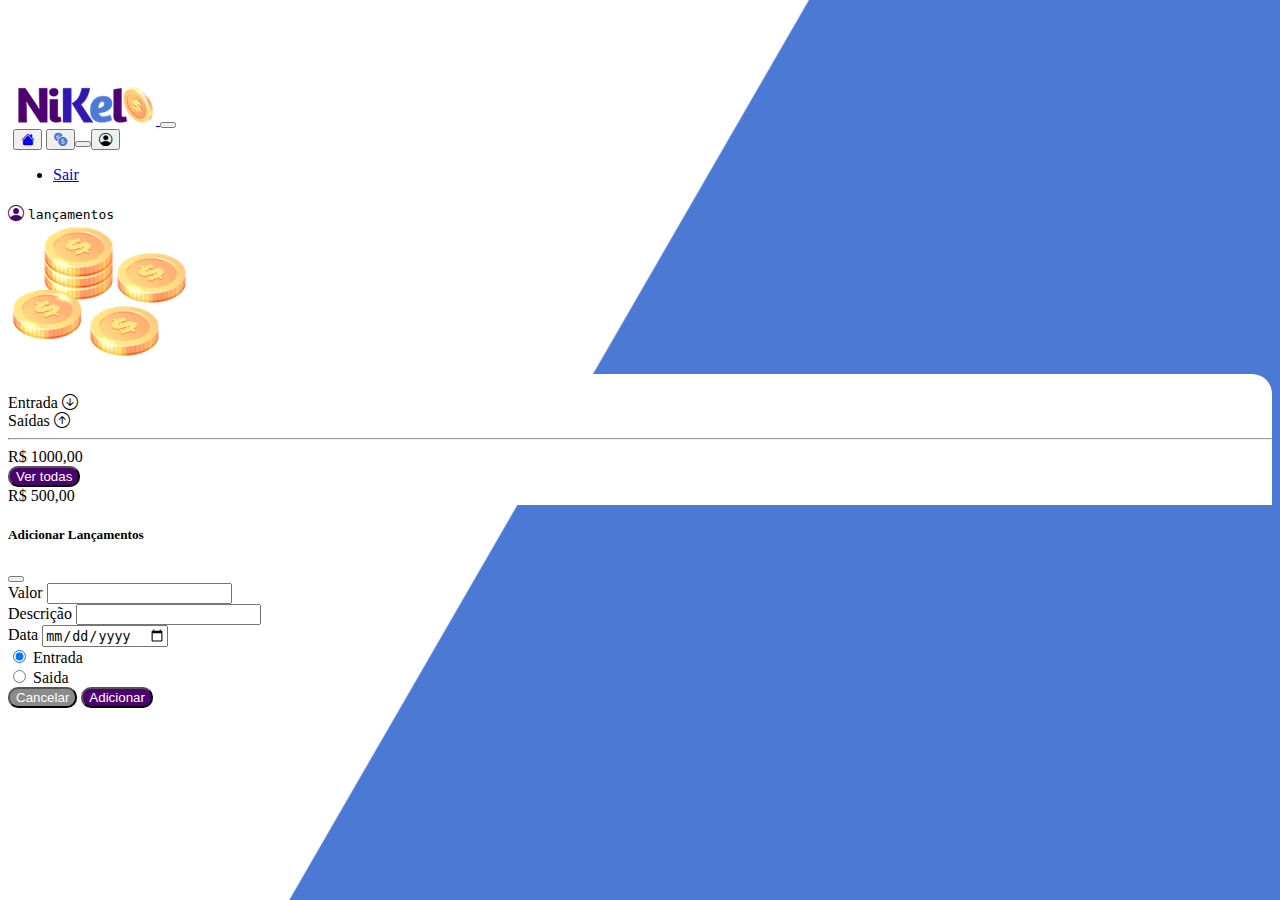
==== public/transactions.html @ 323d345a "iniciandi o GIT" ====
<!DOCTYPE html>
<html lang="pt">
<head>
    <meta charset="UTF-8">
    <meta http-equiv="X-UA-Compatible" content="IE=edge">
    <meta name="viewport" content="width=device-width, initial-scale=1.0">
    <title>Nikel - lançamentos</title>
    <link href="https://cdn.jsdelivr.net/npm/bootstrap@5.1.3/dist/css/bootstrap.min.css" rel="stylesheet" integrity="sha384-1BmE4kWBq78iYhFldvKuhfTAU6auU8tT94WrHftjDbrCEXSU1oBoqyl2QvZ6jIW3" crossorigin="anonymous">
    <link rel="stylesheet" href="https://cdn.jsdelivr.net/npm/bootstrap-icons@1.8.1/font/bootstrap-icons.css">
    <link rel="stylesheet" href="./css/styles.css">
</head>
<body id="app"> 
    <header>
        <nav class="navbar navbar-expand navbar-light bg-white">
            <div class="container-fluid">
              <a class="navbar-brand" href="#">
                  <img src="./assets/images/nikel-small-logo.png" alt="logo nikel" class="img-fluid" srcset="">
              </a>
              <button class="navbar-toggler" type="button" data-bs-toggle="collapse" data-bs-target="#navbarSupportedContent" aria-controls="navbarSupportedContent" aria-expanded="false" aria-label="Toggle navigation">
                <span class="navbar-toggler-icon"></span>
              </button>
              <div class="collapse navbar-collapse justify-content-end" id="navbarSupportedContent">
               <div class="d-flex"> 
                   <a href="home.html"><button class="btn" type="button"><i class="bi bi-house-fill fs-4"></i></a></button>
                   <a href="home.html"><button class="btn" type="button"> <i class="bi bi-currency-exchange fs-4  color-secondary"></i>

                    <div class="dropdown">
                        <button class="btn" type="button" id="button-logout" data-bs-toggle="dropdown" aria-expanded="false">
                            <button class="btn btn-secondary dropdown-toggle" type="button" id="button-logout" data-bs-toggle="dropdown" aria-expanded="false">
                                <i class="bi bi-person-circle"></i>
                        </button>
                        <ul class="dropdown-menu" aria-labelledby="button-logout">
                          <li><a class="dropdown-item" href="#">Sair</a></li>
                          
                        </ul>
                      </div>
                  
                </div>
               
              </div>
            </div>
          </nav>
    </header>
    <main>
        <div class="container-lg">
            <div class="row">
                <div class="col mt-4 justify-content-start align-items-end">
                    <i class="bi bi-person-circle color-primary icon-detail"></i>
                    <samp class="fs-2">lançamentos</samp>
                </div>
                <div>
                    <img src="./assets/images/coins-small.png" alt="image-coins" srcset="">
                </div>
                <div class="row">
                    <div class="col-12 info shadow-lg">
                        <div class="container">
                            <div class="row">
                                <div class="col-6">
                                 <span class="fs-4">Entrada <i class="bi bi-arrow-down-circle fs-2 align middle"></i></span> 
                                </div>
                                <div class="col-6">
                                  <span class="fs-4">Saídas <i class="bi bi-arrow-up-circle fs-2 align align-middle"></i></span> 
                                </div>
                                <div class="col-12 my-2">
                                    <hr>
                                </div>
                                <div class="row">
                                    <div class="col-6">
                                      <div class="container">
                                          <div class="row">
                                              <div class="col">
                                                  R$ 1000,00
                                              </div>
                                              <div class="class col-12">
                                                  <button type="button" class="btn button-default">Ver todas</button>
                                              </div>
                                          </div>
                                      </div>
                                    </div>
                                    <div class="col-6">
                                      <div class="container">
                                          <div class="row">
                                              <div class="col">
                                                  R$ 500,00
                                              </div>
                                          </div>
                    
                                          </div>
                                      </div>
                                    </div>
                                </div>
                            </div> 
                        </div>
                    </div>
                </div>
            
                </div>
                <tr></tr>

                
      <!-- Modal -->
      <div
      class="modal fade"
      id="transaction-modal"
      tabindex="-1"
      aria-labelledby="exampleModalLabel"
      aria-hidden="true"
    >
      <div class="modal-dialog">
        <div class="modal-content">
          <div class="modal-header">
            <h5 class="modal-title" id="exampleModalLabel">Adicionar Lançamentos</h5>
            <button
              type="button"
              class="btn-close"
              data-bs-dismiss="modal"
              aria-label="Close"
            ></button>
          </div>
          <div class="modal-body">
            <form id="transaction-form" class="mb-3 p-3">
              <div>
                <label for="value-input" class="form-label"
                  >Valor</label>
                <input
                  step="any"
                  type="number"
                  class="form-control"
                  id="value-input"
                  aria-describedby="emailHelp" required
                />
              </div>
              <div class="mb-3">
                <label for="description-input" class="form-label"
                  >Descrição</label
                >
                <input
                  type="text"
                  class="form-control"
                  id="description-input" required
                />
                <div class="mb-3">
                  <label for="date-input" class="form-label"
                    >Data</label
                  >
                  <input
                    type="date"
                    class="form-control"
                    id="date-input" required
                  />
              </div>
                <div class="mb-3">
                  <div class="form-check form-check-inline">
                    <input class="form-check-input" type="radio" name="type-input" id="inlineRadio1" value="1" checked>
                    <label class="form-check-label" for="inlineRadio1">Entrada</label>
                  </div>
                  <div class="form-check form-check-inline">
                    <input class="form-check-input" type="radio" name="type-input" id="inlineRadio2" value="2">
                    <label class="form-check-label" for="inlineRadio2">Saida</label>
                  </div>
                </div>
                <div class="modal-footer">
                  <button
                    type="button"
                    class="btn button-cancel"
                    data-bs-dismiss="modal"
                  >
                    Cancelar
                  </button>
                  <button type="submit" class="btn button-default">Adicionar</button>
                </div>
            </form>
          </div>

        </div>
      </div>
    </div>

                </div>

                </div>
            </div>
        </div>
    </main>
    
    <script src="https://cdn.jsdelivr.net/npm/bootstrap@5.1.3/dist/js/bootstrap.bundle.min.js" integrity="sha384-ka7Sk0Gln4gmtz2MlQnikT1wXgYsOg+OMhuP+IlRH9sENBO0LRn5q+8nbTov4+1p" crossorigin="anonymous"></script>
    <script src="./js/transactions.js"></script>
    
</body>
</html>
---- public/css/styles.css ----
#login {
  background: linear-gradient(120deg, #4c79d3 44.9%, #ffffff 45%) no-repeat
      fixed;
}
#app {
  background: linear-gradient(120deg, #ffffff 44.9%, #4c79d3 45%) no-repeat
      fixed;
}

header {    
  margin-top: 80px;
  padding: 5px;
}

.color-primary {
  color: #4e0070;
}

.color-secondary {
  color: #4c79d3;
}

.text-login {
  color: white;
  font-size: 20px;
  font-weight: 500px;
  margin: 80px;
}

.coins {
  margin-top: 200px;
}

.button-default {
  border-radius: 10px;
  background-color: #4e0070;
  color: white;
}

.button-cancel { 
  border-radius: 10px;
  color: white;
  background-color: #8b8b8b;
}

.button-float {
  border-radius: 100px;
  height: 60px;
  width: 60px;
  position: fixed;
  padding: 0% !important;
  bottom: 1rem;
  right: 2rem;
  background-color: #4e0070;
  color: white;
  border: 2px solid #4e0070;  
}

.button-float:hover {
  border: 2px solid #4c79d3;
  background-color: white;
  color: #4c79d3;
}

.button-login {
  border-radius: 10px;
  background-color: #4e0070;
  color: white;
  width: 50%;
  margin: 0 25%;
}

.button-login:hover, .button-default:hover {
  background: #4c79d3;
  color: white;
}

.link-default {
  color: #4e0070;
  cursor: pointer;
}

.link-default:hover {
  color: #4c79d3;
}

.info {
  background-color: white;
  border-radius: 20px 20px 0px 0px;
  padding: 20px 0px 0px 0px;
}

.registro:hover { 
  color: #4c79d3;
  cursor: pointer;

}

.registro {
  color: #4e0070;
  cursor: pointer;
  text-decoration: none;
}

.logout{
  min-width: 5rem !important;
}

.menu {
  margin-right: 20px;
}
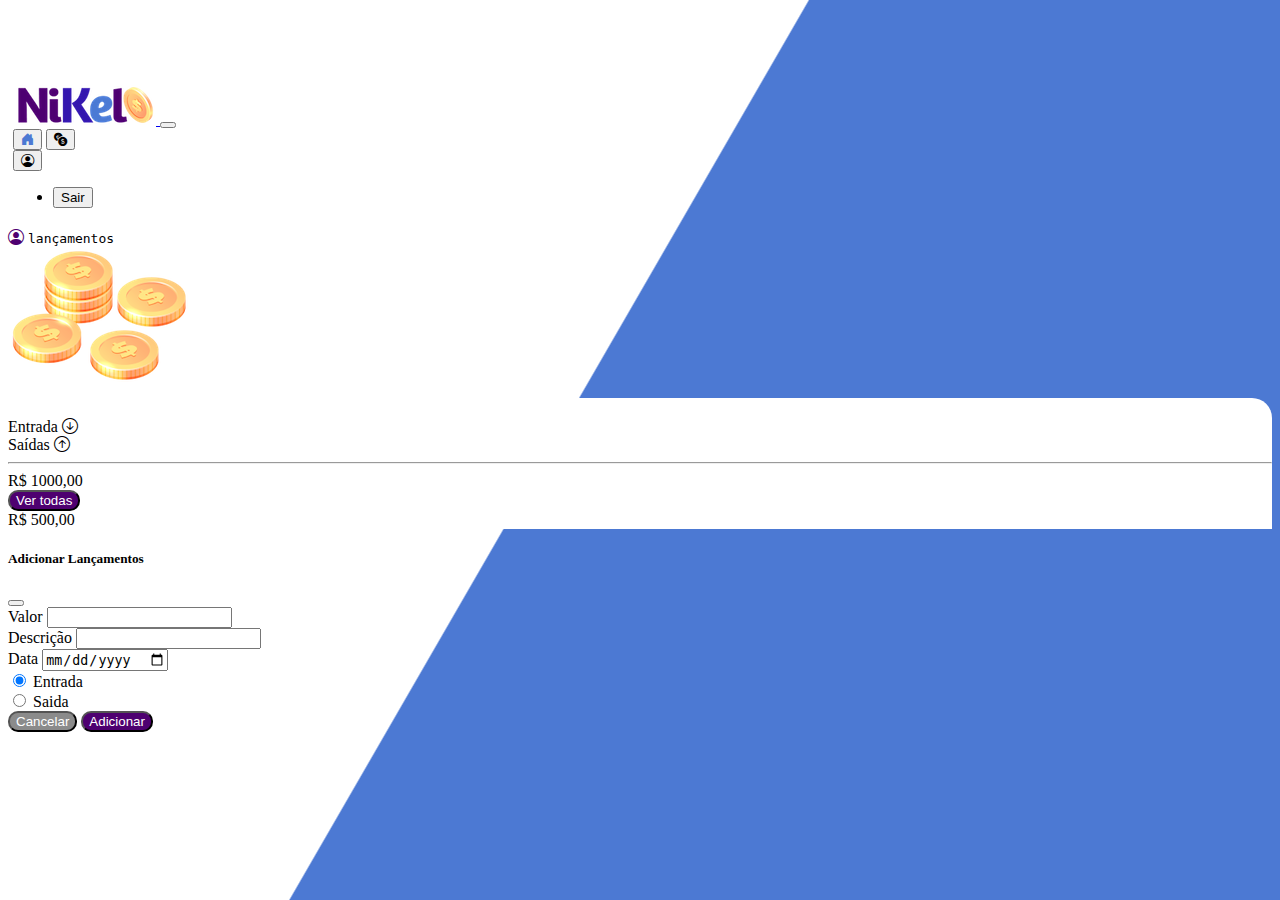
==== commit 7697746f: "correções de javascript" ====
--- a/public/transactions.html
+++ b/public/transactions.html
@@ -11,35 +11,30 @@
 </head>
 <body id="app"> 
     <header>
-        <nav class="navbar navbar-expand navbar-light bg-white">
-            <div class="container-fluid">
-              <a class="navbar-brand" href="#">
-                  <img src="./assets/images/nikel-small-logo.png" alt="logo nikel" class="img-fluid" srcset="">
-              </a>
-              <button class="navbar-toggler" type="button" data-bs-toggle="collapse" data-bs-target="#navbarSupportedContent" aria-controls="navbarSupportedContent" aria-expanded="false" aria-label="Toggle navigation">
-                <span class="navbar-toggler-icon"></span>
-              </button>
-              <div class="collapse navbar-collapse justify-content-end" id="navbarSupportedContent">
-               <div class="d-flex"> 
-                   <a href="home.html"><button class="btn" type="button"><i class="bi bi-house-fill fs-4"></i></a></button>
-                   <a href="home.html"><button class="btn" type="button"> <i class="bi bi-currency-exchange fs-4  color-secondary"></i>
-
-                    <div class="dropdown">
-                        <button class="btn" type="button" id="button-logout" data-bs-toggle="dropdown" aria-expanded="false">
-                            <button class="btn btn-secondary dropdown-toggle" type="button" id="button-logout" data-bs-toggle="dropdown" aria-expanded="false">
-                                <i class="bi bi-person-circle"></i>
-                        </button>
-                        <ul class="dropdown-menu" aria-labelledby="button-logout">
-                          <li><a class="dropdown-item" href="#">Sair</a></li>
-                          
-                        </ul>
-                      </div>
-                  
-                </div>
-               
+      <nav class="navbar navbar-expand navbar-light bg-white">
+        <div class="container-fluid">
+          <a class="navbar-brand" href="#"  >
+            <img src="./assets/images/nikel-small-logo.png" alt="logo nikel" class="image-fluid" srcset="">
+          </a>
+          <button class="navbar-toggler" type="button" data-bs-toggle="collapse" data-bs-target="#navbarSupportedContent" aria-controls="navbarSupportedContent" aria-expanded="false" aria-label="Toggle navigation">
+            <span class="navbar-toggler-icon"></span>
+          </button>
+          <div class="collapse navbar-collapse justify-content-end" id="navbarSupportedContent">
+            <div class="d-flex menu">
+              <a href="home.html"><button class="btn" type="button"><i class="bi bi-house-door-fill fs-4 color-secondary"></i></a></button>
+              <a href="transactions.html"><button class="btn" type="button"><i class="bi bi-currency-exchange fs-4"></i></button></a> 
+              <div class="dropdown">
+                <button class="btn" type="button" id="dropdownMenuButton1" data-bs-toggle="dropdown" aria-expanded="false">
+                  <i class="bi bi-person-circle fs-4"></i>
+                </button>
+                <ul class="dropdown-menu logout" aria-labelledby="dropdownMenuButton1">
+                  <li><button class="dropdown-item" id="button-logout">Sair</button></li>
+                </ul>
               </div>
             </div>
-          </nav>
+          </div>
+        </div>
+      </nav>
     </header>
     <main>
         <div class="container-lg">
@@ -94,8 +89,8 @@
                     </div>
                 </div>
             
-                </div>
-                <tr></tr>
+          </div>
+          <tr></tr>
 
                 
       <!-- Modal -->
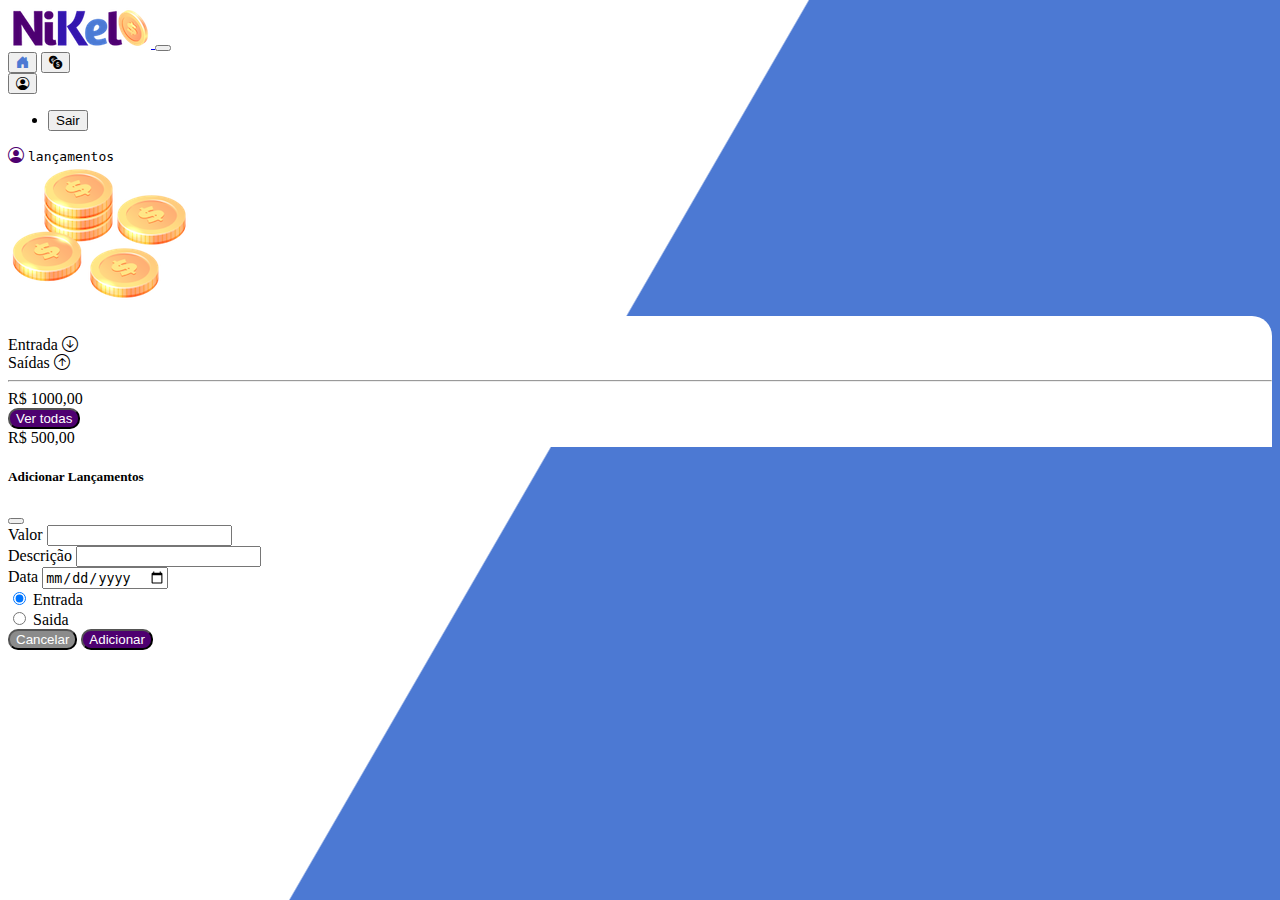
==== commit fb2a0b72: "outra alteração" ====
--- a/public/transactions.html
+++ b/public/transactions.html
@@ -10,32 +10,30 @@
     <link rel="stylesheet" href="./css/styles.css">
 </head>
 <body id="app"> 
-    <header>
-      <nav class="navbar navbar-expand navbar-light bg-white">
-        <div class="container-fluid">
-          <a class="navbar-brand" href="#"  >
-            <img src="./assets/images/nikel-small-logo.png" alt="logo nikel" class="image-fluid" srcset="">
-          </a>
-          <button class="navbar-toggler" type="button" data-bs-toggle="collapse" data-bs-target="#navbarSupportedContent" aria-controls="navbarSupportedContent" aria-expanded="false" aria-label="Toggle navigation">
-            <span class="navbar-toggler-icon"></span>
-          </button>
-          <div class="collapse navbar-collapse justify-content-end" id="navbarSupportedContent">
-            <div class="d-flex menu">
-              <a href="home.html"><button class="btn" type="button"><i class="bi bi-house-door-fill fs-4 color-secondary"></i></a></button>
-              <a href="transactions.html"><button class="btn" type="button"><i class="bi bi-currency-exchange fs-4"></i></button></a> 
-              <div class="dropdown">
-                <button class="btn" type="button" id="dropdownMenuButton1" data-bs-toggle="dropdown" aria-expanded="false">
-                  <i class="bi bi-person-circle fs-4"></i>
-                </button>
-                <ul class="dropdown-menu logout" aria-labelledby="dropdownMenuButton1">
-                  <li><button class="dropdown-item" id="button-logout">Sair</button></li>
-                </ul>
-              </div>
-            </div>
+  <nav class="navbar navbar-expand navbar-light bg-white">
+    <div class="container-fluid">
+      <a class="navbar-brand" href="#"  >
+        <img src="./assets/images/nikel-small-logo.png" alt="logo nikel" class="image-fluid" srcset="">
+      </a>
+      <button class="navbar-toggler" type="button" data-bs-toggle="collapse" data-bs-target="#navbarSupportedContent" aria-controls="navbarSupportedContent" aria-expanded="false" aria-label="Toggle navigation">
+        <span class="navbar-toggler-icon"></span>
+      </button>
+      <div class="collapse navbar-collapse justify-content-end" id="navbarSupportedContent">
+        <div class="d-flex menu">
+          <a href="home.html"><button class="btn" type="button"><i class="bi bi-house-door-fill fs-4 color-secondary"></i></a></button>
+          <a href="transactions.html"><button class="btn" type="button"><i class="bi bi-currency-exchange fs-4"></i></button></a> 
+          <div class="dropdown">
+            <button class="btn" type="button" id="dropdownMenuButton1" data-bs-toggle="dropdown" aria-expanded="false">
+              <i class="bi bi-person-circle fs-4"></i>
+            </button>
+            <ul class="dropdown-menu logout" aria-labelledby="dropdownMenuButton1">
+              <li><button class="dropdown-item" id="button-logout">Sair</button></li>
+            </ul>
           </div>
         </div>
-      </nav>
-    </header>
+      </div>
+    </div>
+  </nav>
     <main>
         <div class="container-lg">
             <div class="row">
@@ -43,7 +41,7 @@
                     <i class="bi bi-person-circle color-primary icon-detail"></i>
                     <samp class="fs-2">lançamentos</samp>
                 </div>
-                <div>
+                <div class="col d-flex justify-content-end">
                     <img src="./assets/images/coins-small.png" alt="image-coins" srcset="">
                 </div>
                 <div class="row">
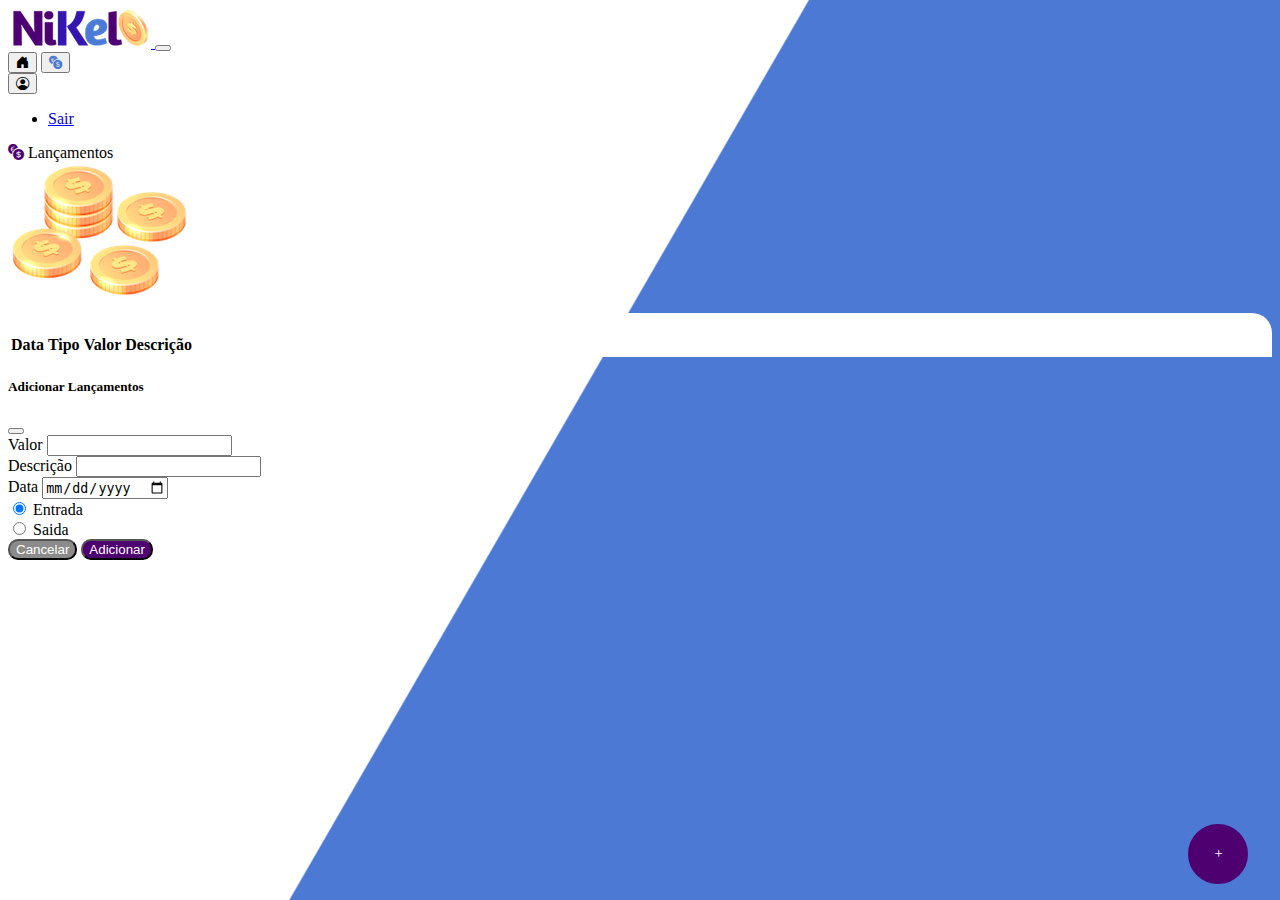
==== commit 812255f7: "refeito transacitions" ====
--- a/public/transactions.html
+++ b/public/transactions.html
@@ -4,180 +4,152 @@
     <meta charset="UTF-8">
     <meta http-equiv="X-UA-Compatible" content="IE=edge">
     <meta name="viewport" content="width=device-width, initial-scale=1.0">
-    <title>Nikel - lançamentos</title>
+    <title>Nikel Lançamentos</title>
     <link href="https://cdn.jsdelivr.net/npm/bootstrap@5.1.3/dist/css/bootstrap.min.css" rel="stylesheet" integrity="sha384-1BmE4kWBq78iYhFldvKuhfTAU6auU8tT94WrHftjDbrCEXSU1oBoqyl2QvZ6jIW3" crossorigin="anonymous">
-    <link rel="stylesheet" href="https://cdn.jsdelivr.net/npm/bootstrap-icons@1.8.1/font/bootstrap-icons.css">
+    <link rel="stylesheet" href="https://cdn.jsdelivr.net/npm/bootstrap-icons@1.7.2/font/bootstrap-icons.css">
     <link rel="stylesheet" href="./css/styles.css">
 </head>
-<body id="app"> 
-  <nav class="navbar navbar-expand navbar-light bg-white">
-    <div class="container-fluid">
-      <a class="navbar-brand" href="#"  >
-        <img src="./assets/images/nikel-small-logo.png" alt="logo nikel" class="image-fluid" srcset="">
-      </a>
-      <button class="navbar-toggler" type="button" data-bs-toggle="collapse" data-bs-target="#navbarSupportedContent" aria-controls="navbarSupportedContent" aria-expanded="false" aria-label="Toggle navigation">
-        <span class="navbar-toggler-icon"></span>
-      </button>
-      <div class="collapse navbar-collapse justify-content-end" id="navbarSupportedContent">
-        <div class="d-flex menu">
-          <a href="home.html"><button class="btn" type="button"><i class="bi bi-house-door-fill fs-4 color-secondary"></i></a></button>
-          <a href="transactions.html"><button class="btn" type="button"><i class="bi bi-currency-exchange fs-4"></i></button></a> 
-          <div class="dropdown">
-            <button class="btn" type="button" id="dropdownMenuButton1" data-bs-toggle="dropdown" aria-expanded="false">
-              <i class="bi bi-person-circle fs-4"></i>
-            </button>
-            <ul class="dropdown-menu logout" aria-labelledby="dropdownMenuButton1">
-              <li><button class="dropdown-item" id="button-logout">Sair</button></li>
-            </ul>
+<body id="app">
+    <nav class="navbar navbar-expand navbar-light bg-white">
+      <div class="container-fluid">
+        <a class="navbar-brand" href="#">
+          <img src="./assets/images/nikel-small-logo.png" alt="logo nikel" class="image-fluid" srcset="">
+        </a>
+        <button class="navbar-toggler" type="button" data-bs-toggle="collapse" data-bs-target="#navbarSupportedContent" aria-controls="navbarSupportedContent" aria-expanded="false" aria-label="Toggle navigation">
+          <span class="navbar-toggler-icon"></span>
+        </button>
+        <div class="collapse navbar-collapse justify-content-end" id="navbarSupportedContent">
+          <div class="d-flex menu">
+            <a href="home.html"><button class="btn" type="button"><i style="color: black;" class="bi bi-house-door-fill fs-4"></i></a></button>
+            <a href="transactions.html"><button class="btn" type="button"><i class="bi bi-currency-exchange fs-4  color-secondary"></i></button></a>
+            
+            <div class="dropdown">
+              <button class="btn" type="button" id="dropdownMenuButton1" data-bs-toggle="dropdown" aria-expanded="false">
+                <i class="bi bi-person-circle fs-4"></i>
+              </button>
+              <ul class="dropdown-menu logout" aria-labelledby="dropdownMenuButton1">
+                <li><a id="button-logout" class="dropdown-item" href="#">Sair</a></li>
+              </ul>
+            </div>
+          </div>
+          <button class="btn button-float"  data-bs-toggle="modal" data-bs-target="#transaction-modal"><i class="bi bi-plus fs-6 mx-2"></i></button>
+        </div>
+      </div>
+    </nav>
+
+    <main>
+      <div class="container mb-3">
+        <div class="row">
+          <div class="col d-flex mt-5  justify-content-start align-items-center">
+            <i class="bi bi-currency-exchange fs-2 color-primary icon-detail"></i>
+            <span class="fs-2">Lançamentos</span>
+          </div>
+          <div class="col d-flex justify-content-end">
+            <img src="./assets/images/coins-small.png" alt="imagem coins" srcset="">
+          </div>
+        </div>
+        <div class="row">
+          <div class="col-12 info shadow-lg">
+            <div class="container">
+              <div class="row">
+                <div class="col">
+                  <table class="table">
+                    <thead>
+                      <tr>
+                        <th scope="col">Data</th>
+                        <th scope="col">Tipo</th>
+                        <th scope="col">Valor</th>
+                        <th scope="col">Descrição</th>
+                      </tr>
+                    </thead>
+                    <tbody id="transactions-list">
+                    </tbody>
+                  </table>
+                </div>
+              </div>
+            </div>
           </div>
         </div>
       </div>
-    </div>
-  </nav>
-    <main>
-        <div class="container-lg">
-            <div class="row">
-                <div class="col mt-4 justify-content-start align-items-end">
-                    <i class="bi bi-person-circle color-primary icon-detail"></i>
-                    <samp class="fs-2">lançamentos</samp>
+    </main>
+
+    <!-- Modal -->
+    <div
+    class="modal fade"
+    id="transaction-modal"
+    tabindex="-1"
+    aria-labelledby="exampleModalLabel"
+    aria-hidden="true">
+    <div class="modal-dialog">
+      <div class="modal-content">
+        <div class="modal-header">
+          <h5 class="modal-title" id="exampleModalLabel">Adicionar Lançamentos</h5>
+          <button
+            type="button"
+            class="btn-close"
+            data-bs-dismiss="modal"
+            aria-label="Close"
+          ></button>
+        </div>
+        <div class="modal-body">
+          <form id="transaction-form" class="mb-3 p-3">
+            <div>
+              <label for="value-input" class="form-label">
+                Valor
+              </label>
+              <input
+                type="number"
+                step="any"
+                class="form-control"
+                id="value-input"
+                aria-describedby="emailHelp" required
+              />
+            </div>
+            <div class="mb-3">
+              <label for="description-input" class="form-label">
+                Descrição
+              </label>
+              <input
+                type="text"
+                class="form-control"
+                id="description-input" required
+              />
+              <div class="mb-3">
+                <label for="date-input" class="form-label">
+                  Data
+                </label>
+                <input
+                  type="date"
+                  class="form-control"
+                  id="date-input" required
+                />
+            </div>
+              <div class="mb-3">
+                <div class="form-check form-check-inline">
+                  <input class="form-check-input" type="radio" name="type-input" id="inlineRadio1" value="1" checked>
+                  <label class="form-check-label" for="inlineRadio1">Entrada</label>
                 </div>
-                <div class="col d-flex justify-content-end">
-                    <img src="./assets/images/coins-small.png" alt="image-coins" srcset="">
+                <div class="form-check form-check-inline">
+                  <input class="form-check-input" type="radio" name="type-input" id="inlineRadio2" value="2">
+                  <label class="form-check-label" for="inlineRadio2">Saida</label>
                 </div>
-                <div class="row">
-                    <div class="col-12 info shadow-lg">
-                        <div class="container">
-                            <div class="row">
-                                <div class="col-6">
-                                 <span class="fs-4">Entrada <i class="bi bi-arrow-down-circle fs-2 align middle"></i></span> 
-                                </div>
-                                <div class="col-6">
-                                  <span class="fs-4">Saídas <i class="bi bi-arrow-up-circle fs-2 align align-middle"></i></span> 
-                                </div>
-                                <div class="col-12 my-2">
-                                    <hr>
-                                </div>
-                                <div class="row">
-                                    <div class="col-6">
-                                      <div class="container">
-                                          <div class="row">
-                                              <div class="col">
-                                                  R$ 1000,00
-                                              </div>
-                                              <div class="class col-12">
-                                                  <button type="button" class="btn button-default">Ver todas</button>
-                                              </div>
-                                          </div>
-                                      </div>
-                                    </div>
-                                    <div class="col-6">
-                                      <div class="container">
-                                          <div class="row">
-                                              <div class="col">
-                                                  R$ 500,00
-                                              </div>
-                                          </div>
-                    
-                                          </div>
-                                      </div>
-                                    </div>
-                                </div>
-                            </div> 
-                        </div>
-                    </div>
-                </div>
-            
-          </div>
-          <tr></tr>
-
-                
-      <!-- Modal -->
-      <div
-      class="modal fade"
-      id="transaction-modal"
-      tabindex="-1"
-      aria-labelledby="exampleModalLabel"
-      aria-hidden="true"
-    >
-      <div class="modal-dialog">
-        <div class="modal-content">
-          <div class="modal-header">
-            <h5 class="modal-title" id="exampleModalLabel">Adicionar Lançamentos</h5>
-            <button
-              type="button"
-              class="btn-close"
-              data-bs-dismiss="modal"
-              aria-label="Close"
-            ></button>
-          </div>
-          <div class="modal-body">
-            <form id="transaction-form" class="mb-3 p-3">
-              <div>
-                <label for="value-input" class="form-label"
-                  >Valor</label>
-                <input
-                  step="any"
-                  type="number"
-                  class="form-control"
-                  id="value-input"
-                  aria-describedby="emailHelp" required
-                />
               </div>
-              <div class="mb-3">
-                <label for="description-input" class="form-label"
-                  >Descrição</label
-                >
-                <input
-                  type="text"
-                  class="form-control"
-                  id="description-input" required
-                />
-                <div class="mb-3">
-                  <label for="date-input" class="form-label"
-                    >Data</label
-                  >
-                  <input
-                    type="date"
-                    class="form-control"
-                    id="date-input" required
-                  />
+              <div class="modal-footer">
+                <button
+                  type="button"
+                  class="btn button-cancel"
+                  data-bs-dismiss="modal">
+                  Cancelar
+                </button>
+                <button type="submit" class="btn button-default">Adicionar</button>
               </div>
-                <div class="mb-3">
-                  <div class="form-check form-check-inline">
-                    <input class="form-check-input" type="radio" name="type-input" id="inlineRadio1" value="1" checked>
-                    <label class="form-check-label" for="inlineRadio1">Entrada</label>
-                  </div>
-                  <div class="form-check form-check-inline">
-                    <input class="form-check-input" type="radio" name="type-input" id="inlineRadio2" value="2">
-                    <label class="form-check-label" for="inlineRadio2">Saida</label>
-                  </div>
-                </div>
-                <div class="modal-footer">
-                  <button
-                    type="button"
-                    class="btn button-cancel"
-                    data-bs-dismiss="modal"
-                  >
-                    Cancelar
-                  </button>
-                  <button type="submit" class="btn button-default">Adicionar</button>
-                </div>
-            </form>
-          </div>
-
-        </div>
+          </form>
+        </div>        
       </div>
     </div>
-
-                </div>
-
-                </div>
-            </div>
-        </div>
-    </main>
+  </div>
     
-    <script src="https://cdn.jsdelivr.net/npm/bootstrap@5.1.3/dist/js/bootstrap.bundle.min.js" integrity="sha384-ka7Sk0Gln4gmtz2MlQnikT1wXgYsOg+OMhuP+IlRH9sENBO0LRn5q+8nbTov4+1p" crossorigin="anonymous"></script>
-    <script src="./js/transactions.js"></script>
-    
+  <script src="https://cdn.jsdelivr.net/npm/bootstrap@5.1.3/dist/js/bootstrap.bundle.min.js" integrity="sha384-ka7Sk0Gln4gmtz2MlQnikT1wXgYsOg+OMhuP+IlRH9sENBO0LRn5q+8nbTov4+1p" crossorigin="anonymous"></script>    
+  <script src="./js/transactions.js"></script>
 </body>
-</html>+</html> 